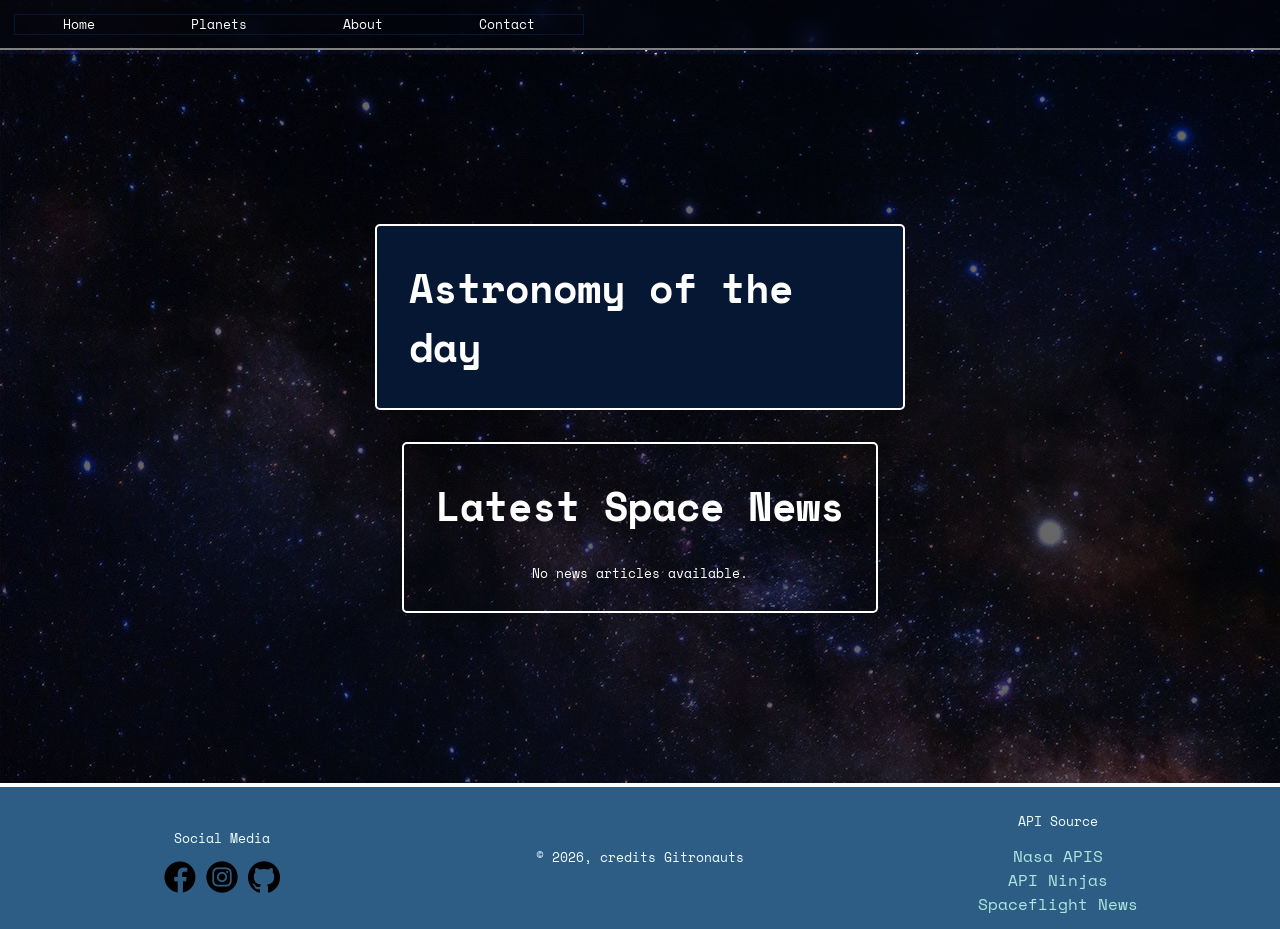
==== index.html @ 2a011801 "homepage fix" ====
<!doctype html>
<html lang="en">
  <head>
    <meta charset="UTF-8" />
    <meta name="viewport" content="width=device-width, initial-scale=1.0" />
    <link rel="stylesheet" href="./css/styles.css" />
    <link rel="stylesheet" href="./css/home.css" />
    <script src="./js/main.js" type="module"></script>
    <title>COSMIC FEED</title>
  </head>
  <body>
    <header>
      <nav>
        <button class="dropdown-menu-btn" id="mobile-menu">☰</button>

        <div class="link-container" id="nav-links">
          <a href="index.html">Home</a>
          <a href="/html/planets.html">Planets</a>
          <a href="/html/about.html">About</a>
          <a href="/html/contact.html">Contact</a>
        </div>
      </nav>
    </header>

    <main>
      <section id="apod-section">
        <div class="apod-content">
          <div id="apod-media"></div>
          <div id="apod-text">
            <h1>Astronomy of the day</h1>
            <h2 id="apod-title"></h2>
            <p id="apod-description"></p>
          </div>
        </div>
      </section>

      <section id="space-news">
        <h1>Latest Space News</h1>
        <div id="news-container"></div>
      </section>
    </main>

    <footer>
      <div class="socialsBox">
        <p>Social Media</p>
        <a href="www.facebook.com"
          ><img
            class="socials-icon"
            src="./img/facebook.png"
            alt="Facebook Icon"
        /></a>
        <a href="instagram.com"
          ><img
            class="socials-icon"
            src="./img/instagram.png"
            alt="Instagram Icon"
        /></a>
        <a href="github.com"
          ><img class="socials-icon" src="./img/github.png" alt="Facebook Icon"
        /></a>
      </div>

      <p>&copy; 2026, credits Gitronauts</p>

      <div>
        <p>API Source</p>
        <a href="https://api.nasa.gov">Nasa APIS</a> <br />
        <a href="https://api-ninjas.com">API Ninjas</a> <br />
        <a href="https://api.spaceflightnewsapi.net/v4/docs/">Spaceflight News</a>
      </div>
    </footer>
  </body>
</html>
---- css/styles.css ----
/* GENEREL STYLING */
@import url('https://fonts.googleapis.com/css2?family=Space+Mono:ital,wght@0,400;0,700;1,400;1,700&display=swap');

:root {
    --white: #FFFFFF;
    --light-blue: #ACE8DE;
    --green: #1B451D;
    --dark-blue: #061733;
    --blue: #2D5D85;
    --dark-green: #061309;
}

body {
    min-height: 100vh;
    margin: 0;
    padding: 0;
    padding-top: 1.8rem;
    font-family: 'Space Mono', monospace;
    color: var(--white);
    background-image: url('../img/space.jpg');
    display: flex;
    flex-direction: column;
    justify-content: center;
}

main {
    flex: 1;
    display: flex;
    flex-direction: column;
    justify-content: center;
    background-color: rgba(0, 0, 0, 0.595);
    margin-top: 1.6rem;
}

header {
    position: fixed;
    top: 0;
    left: 0;
    width: 100%;
    z-index: 1000;
    height: 2rem;
    padding: 0.5rem;
    -webkit-backdrop-filter: blur(10px);
    backdrop-filter: blur(10px);
    background-color: rgba(0, 0, 0, 0.595);
    border-bottom: 2px solid gray;
}

nav {
    display: flex;
    flex-direction: row;
    align-self: center;
    align-items: center;
}

.page-title {
    font-size: 1rem;
}

footer {
    background-color: var(--blue);
    color: azure;
    font-size: 0.5rem;
    text-align: center;
    padding: 0.8rem;
    border-top: 2px solid var(--white);
    display: grid;
    grid-template-columns: 1fr 1fr 1fr;
    justify-items: center;
    align-items: center;
}

h1 {
    font-size: 1rem;
    margin: 1rem;
}

h2 {
    font-size: 0.8rem;
}


p {
    font-size: 0.5rem;
}

a {
    text-decoration: none;
    color: var(--light-blue);
}

a:hover {
    text-decoration: none;
    color: var(--white);
    transform: scale(1.2);
}


.socials-icon {
    width: 1rem;
    height: 1rem;
}

.link-container {
    display: none;
    flex-direction: column;
    width: 40%;
    background-color: var(--light-blue);
    position: absolute;
    top: 3rem;
    text-align: center;
    border: 1px solid var(--dark-blue);
}

.link-container.active {
    display: flex !important;
}

.link-container a {
    font-size: 0.8rem;
}

.dropdown-menu-btn {
    cursor: pointer;
    display: flex;
    background: none;
    color: #FFFFFF;
    justify-content: center; 
    align-items: center;
    font-size: 2rem;
    border: none;
    width: 2rem;
    height: 2rem;
    margin: 0;
}



/* <--------- BREAKTPOINT 768px ---------> */
@media (min-width: 768px) {
    header {
        display: flex;
        flex-direction: row;
        justify-content: space-between;
        height: 2rem;
    }

    nav {
        padding: 0.4rem;
        font-size: 1.2rem;
        display: flex;
        flex-direction: row;
        justify-content: center;
        align-self: center;
    }

    footer {
        font-size: 1rem;
        border-top: 4px solid var(--white);
    }

    h1 {
        font-size: 2.5rem;
    }

    h2 {
        font-size: 1rem;
    }

    p {
        font-size: 0.8rem;
    }

    .socials-icon {
        width: 2rem;
        height: 2rem;
        transition: transform 0.3s ease;
    }

    .socials-icon:hover {
        transform: scale(1.2);
        color: #6060a5;
    }

    .dropdown-menu-btn {
        display: none;
    }

    .link-container {
        display: flex !important; 
        flex-direction: row;      
        position: static;         
        width: auto;
        background: transparent;
    }

    .link-container a {
        margin: 0 3rem 0 3rem;
        color: #FFFFFF;
    }

    .link-container a:hover {
        color: var(--light-blue);
        text-decoration: underline;
    }
}

/* .space-mono-regular {
  font-family: "Space Mono", monospace;
  font-weight: 400;
  font-style: normal;
}
.space-mono-bold {
  font-family: "Space Mono", monospace;
  font-weight: 700;
  font-style: normal;
}
.space-mono-regular-italic {
  font-family: "Space Mono", monospace;
  font-weight: 400;
  font-style: italic;
}
.space-mono-bold-italic {
  font-family: "Space Mono", monospace;
  font-weight: 700;
  font-style: italic;
} */
---- css/home.css ----
main {
  align-items: center;
}

#apod-media {
  width: max-content;
  
}

.apod-content{
    display: flex;
    align-items: center;
    flex-wrap: wrap;
    justify-content: center;

}
#apod-text {
  border: #ffffff 2px solid;
  border-radius: 5px;
  background-color: var(--dark-blue);
  max-width: 90%;
  margin-top: 2rem;
  padding: 1rem;
  align-self: center;
}

#space-news {
  border: #ffffff 2px solid;
  border-radius: 5px;

  max-width: 90%;
  margin-top: 2rem;
  margin-bottom: 2rem;
  padding: 1rem;
}

#news-container {
  display: flex;
  flex-direction: row;
  flex-wrap: wrap;
  justify-content: center;
  gap: 20px;
}

.news-article {
  border: var(--light-blue) 2px solid;
  background-color: var(--dark-blue);
  padding: 10px;
  border-radius: 8px;
  max-width: 40%;
}

.news-article img {
  border-radius: 5px;
}


/* <--------- BREAKTPOINT 768px ---------> */
@media (min-width: 768px) {
  .hero {
    width: 100%;
    height: 30rem;
    background-color: #061733bb;
    border-radius: 20px;
    border: 2px solid var(--light-blue);
    margin: 2rem;
  }
}
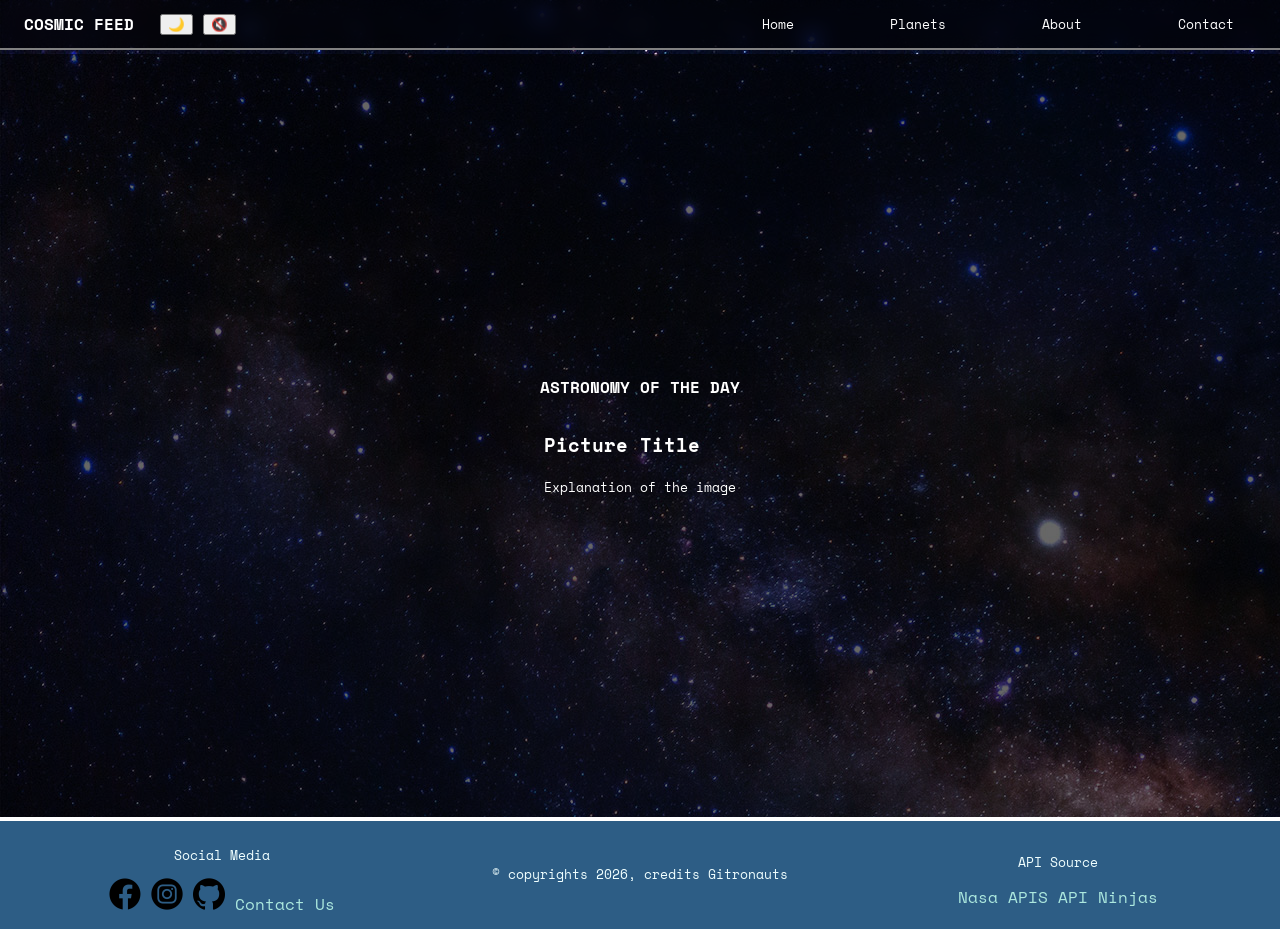
==== commit 32045013: "Update index.html" ====
--- a/index.html
+++ b/index.html
@@ -10,9 +10,13 @@
   </head>
   <body>
     <header>
+      <div style="display: flex; align-items: center; gap: 10px">
+        <h1 class="page-title">COSMIC FEED</h1>
+        <button id="theme-toggle" >🌙</button>
+        <button id="sound-toggle" >🔇</button>
+      </div>
       <nav>
         <button class="dropdown-menu-btn" id="mobile-menu">☰</button>
-
         <div class="link-container" id="nav-links">
           <a href="index.html">Home</a>
           <a href="/html/planets.html">Planets</a>
@@ -23,20 +27,14 @@
     </header>
 
     <main>
-      <section id="apod-section">
-        <div class="apod-content">
-          <div id="apod-media"></div>
-          <div id="apod-text">
-            <h1>Astronomy of the day</h1>
-            <h2 id="apod-title"></h2>
-            <p id="apod-description"></p>
-          </div>
-        </div>
+      <section class="hero">
+        <h2 class="hero-title">ASTRONOMY OF THE DAY</h2>
+        <article id="apod-display"></article>
       </section>
 
-      <section id="space-news">
-        <h1>Latest Space News</h1>
-        <div id="news-container"></div>
+      <section class="apod-info-container">
+        <h3 id="apod-title">Picture Title</h3>
+        <p id="apod-explanation">Explanation of the image</p>
       </section>
     </main>
 
@@ -58,15 +56,15 @@
         <a href="github.com"
           ><img class="socials-icon" src="./img/github.png" alt="Facebook Icon"
         /></a>
+        <a href="./html/contact.html">Contact Us</a>
       </div>
 
-      <p>&copy; 2026, credits Gitronauts</p>
+      <p>&copy; copyrights 2026, credits Gitronauts</p>
 
       <div>
         <p>API Source</p>
-        <a href="https://api.nasa.gov">Nasa APIS</a> <br />
-        <a href="https://api-ninjas.com">API Ninjas</a> <br />
-        <a href="https://api.spaceflightnewsapi.net/v4/docs/">Spaceflight News</a>
+        <a href="https://api.nasa.gov">Nasa APIS</a>
+        <a href="https://api-ninjas.com">API Ninjas</a>
       </div>
     </footer>
   </body>
--- a/css/styles.css
+++ b/css/styles.css
@@ -192,6 +192,7 @@
         position: static;         
         width: auto;
         background: transparent;
+        border: none;
     }
 
     .link-container a {
--- a/css/home.css
+++ b/css/home.css
@@ -5,6 +5,10 @@
 #apod-media {
   width: max-content;
   
+}
+
+#apod-section{
+    max-width: -webkit-fill-available;
 }
 
 .apod-content{
@@ -47,7 +51,6 @@
   background-color: var(--dark-blue);
   padding: 10px;
   border-radius: 8px;
-  max-width: 40%;
 }
 
 .news-article img {
@@ -57,12 +60,18 @@
 
 /* <--------- BREAKTPOINT 768px ---------> */
 @media (min-width: 768px) {
-  .hero {
-    width: 100%;
-    height: 30rem;
-    background-color: #061733bb;
-    border-radius: 20px;
-    border: 2px solid var(--light-blue);
-    margin: 2rem;
-  }
+    main{
+        display: flex;
+        justify-content: center;
+    }
+   
+    #apod-text{
+  max-width: 90%;
+  margin-top: 2rem;
+  padding: 1rem;
+    }
+
+    .news-article {
+    max-width: 40% ;
 }
+}
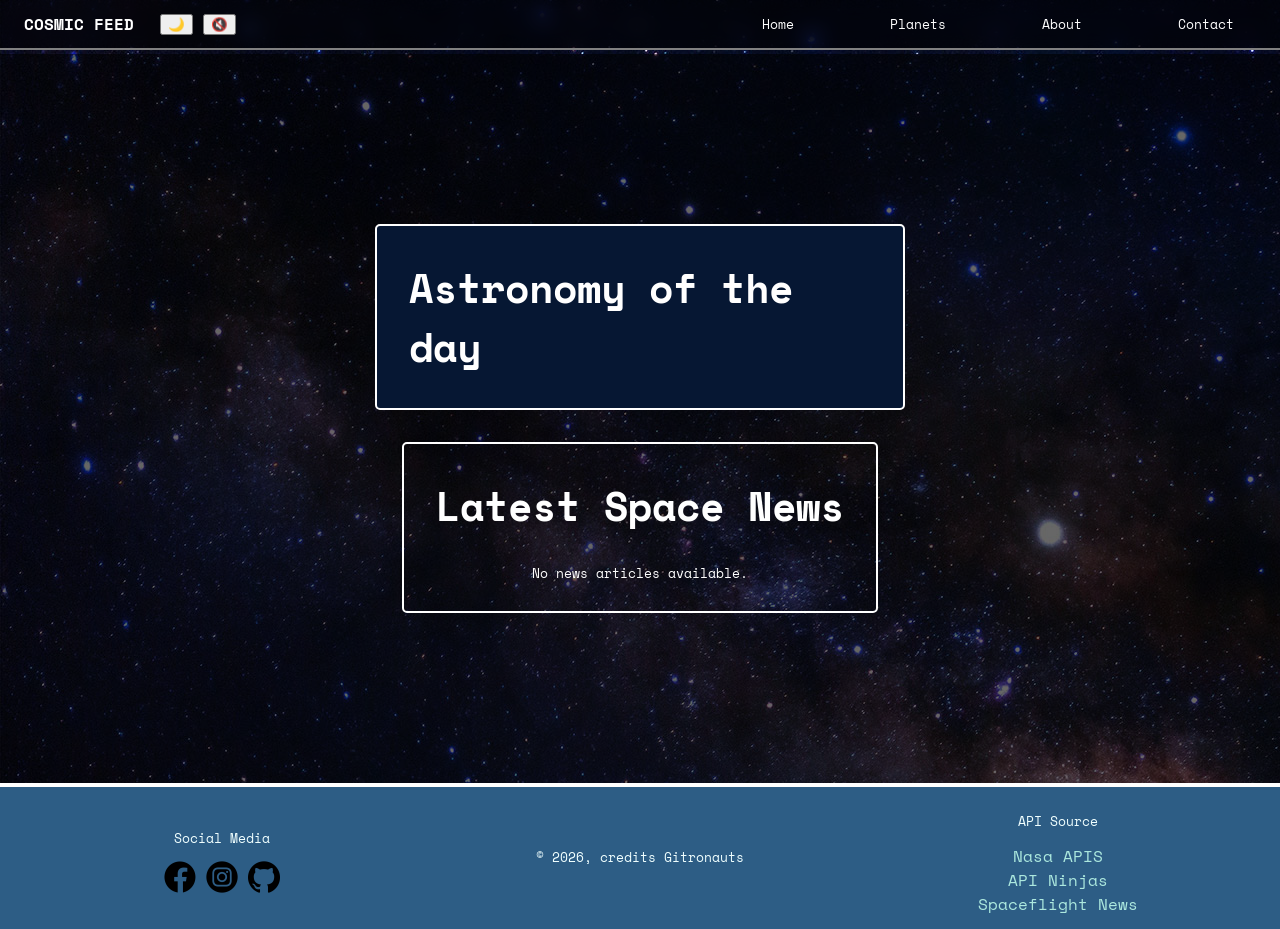
==== commit 44f54008: "Merge branch 'rymden'" ====
--- a/index.html
+++ b/index.html
@@ -17,6 +17,7 @@
       </div>
       <nav>
         <button class="dropdown-menu-btn" id="mobile-menu">☰</button>
+
         <div class="link-container" id="nav-links">
           <a href="index.html">Home</a>
           <a href="/html/planets.html">Planets</a>
@@ -27,14 +28,20 @@
     </header>
 
     <main>
-      <section class="hero">
-        <h2 class="hero-title">ASTRONOMY OF THE DAY</h2>
-        <article id="apod-display"></article>
+      <section id="apod-section">
+        <div class="apod-content">
+          <div id="apod-media"></div>
+          <div id="apod-text">
+            <h1>Astronomy of the day</h1>
+            <h2 id="apod-title"></h2>
+            <p id="apod-description"></p>
+          </div>
+        </div>
       </section>
 
-      <section class="apod-info-container">
-        <h3 id="apod-title">Picture Title</h3>
-        <p id="apod-explanation">Explanation of the image</p>
+      <section id="space-news">
+        <h1>Latest Space News</h1>
+        <div id="news-container"></div>
       </section>
     </main>
 
@@ -56,15 +63,15 @@
         <a href="github.com"
           ><img class="socials-icon" src="./img/github.png" alt="Facebook Icon"
         /></a>
-        <a href="./html/contact.html">Contact Us</a>
       </div>
 
-      <p>&copy; copyrights 2026, credits Gitronauts</p>
+      <p>&copy; 2026, credits Gitronauts</p>
 
       <div>
         <p>API Source</p>
-        <a href="https://api.nasa.gov">Nasa APIS</a>
-        <a href="https://api-ninjas.com">API Ninjas</a>
+        <a href="https://api.nasa.gov">Nasa APIS</a> <br />
+        <a href="https://api-ninjas.com">API Ninjas</a> <br />
+        <a href="https://api.spaceflightnewsapi.net/v4/docs/">Spaceflight News</a>
       </div>
     </footer>
   </body>
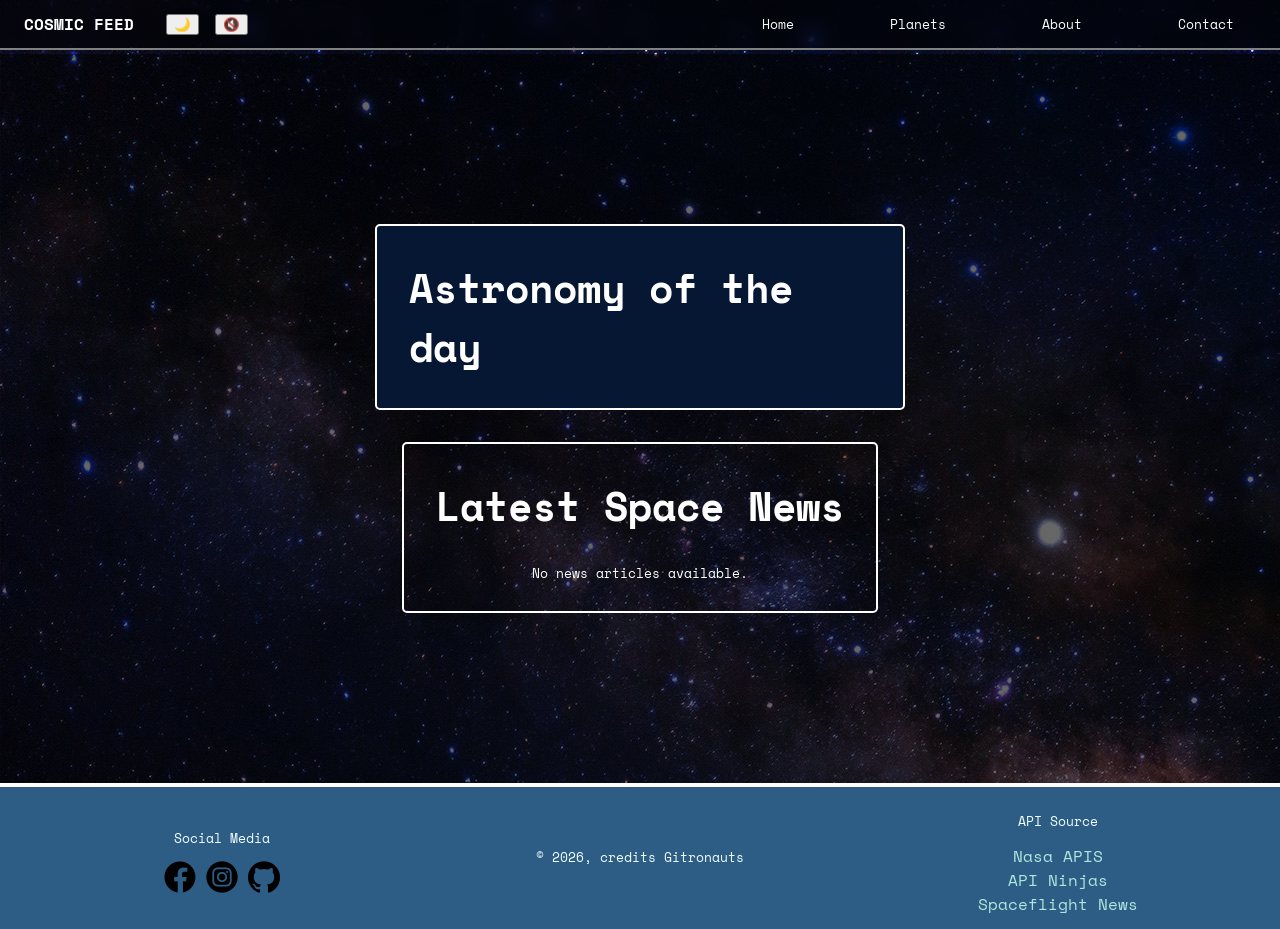
==== commit f9ad9fcb: "fix av header" ====
--- a/index.html
+++ b/index.html
@@ -10,7 +10,7 @@
   </head>
   <body>
     <header>
-      <div style="display: flex; align-items: center; gap: 10px">
+      <div class="mode-box">
         <h1 class="page-title">COSMIC FEED</h1>
         <button id="theme-toggle" >🌙</button>
         <button id="sound-toggle" >🔇</button>
@@ -20,9 +20,9 @@
 
         <div class="link-container" id="nav-links">
           <a href="index.html">Home</a>
-          <a href="/html/planets.html">Planets</a>
-          <a href="/html/about.html">About</a>
-          <a href="/html/contact.html">Contact</a>
+          <a href="./html/planets.html">Planets</a>
+          <a href="./html/about.html">About</a>
+          <a href="./html/contact.html">Contact</a>
         </div>
       </nav>
     </header>
--- a/css/styles.css
+++ b/css/styles.css
@@ -44,6 +44,14 @@
     backdrop-filter: blur(10px);
     background-color: rgba(0, 0, 0, 0.595);
     border-bottom: 2px solid gray;
+    display: flex;
+    justify-content: space-between;
+}
+
+.mode-box {
+    display: flex;
+    align-items: center;
+    gap: 1rem;
 }
 
 nav {
@@ -118,10 +126,10 @@
 
 .link-container a {
     font-size: 0.8rem;
+    color: #061309;
 }
 
 .dropdown-menu-btn {
-    cursor: pointer;
     display: flex;
     background: none;
     color: #FFFFFF;
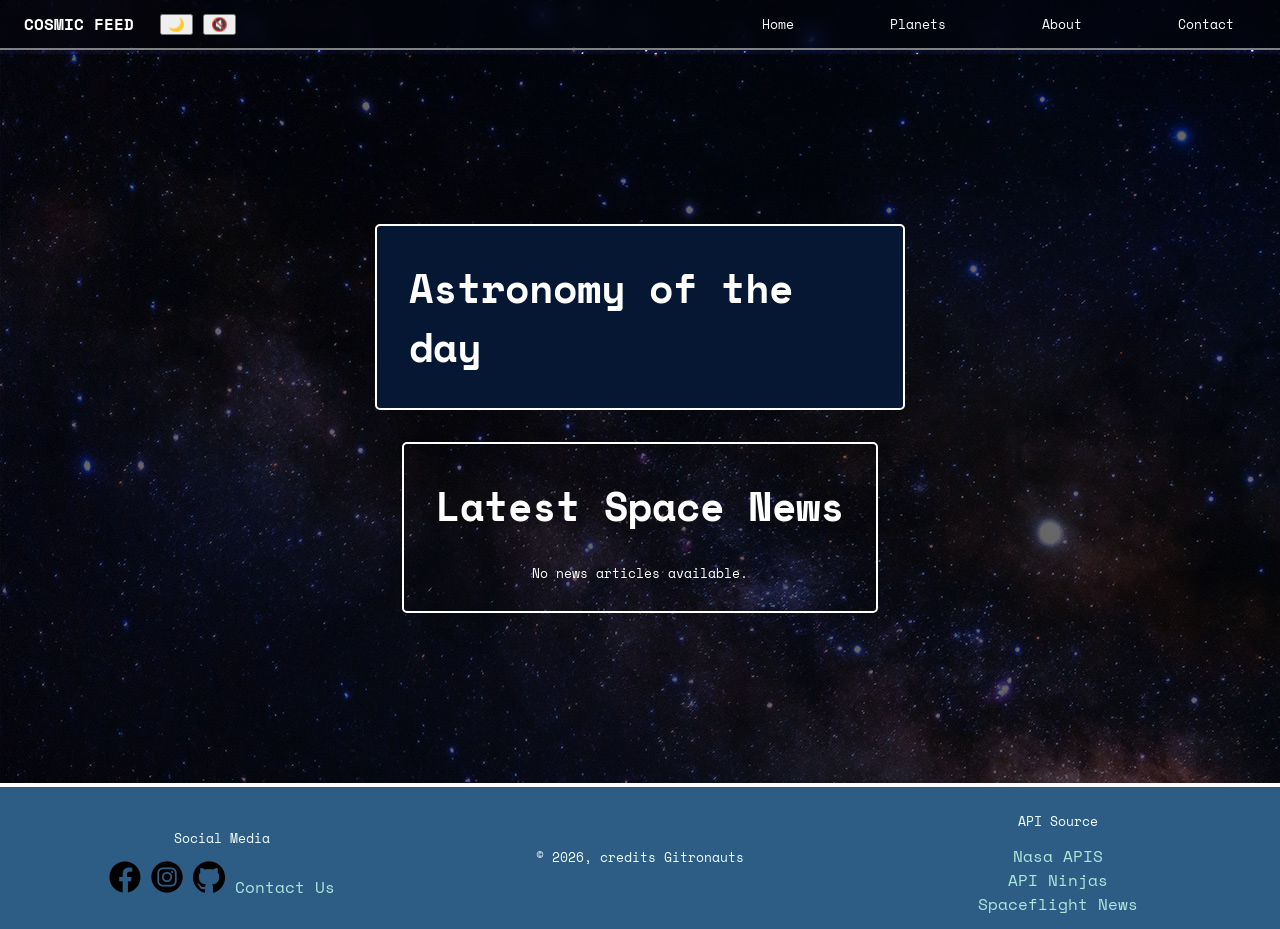
==== commit 4a449cb1: "fix av footer" ====
--- a/index.html
+++ b/index.html
@@ -51,18 +51,19 @@
         <a href="www.facebook.com"
           ><img
             class="socials-icon"
-            src="./img/facebook.png"
+            src="../img/facebook.png"
             alt="Facebook Icon"
         /></a>
         <a href="instagram.com"
           ><img
             class="socials-icon"
-            src="./img/instagram.png"
+            src="../img/instagram.png"
             alt="Instagram Icon"
         /></a>
         <a href="github.com"
-          ><img class="socials-icon" src="./img/github.png" alt="Facebook Icon"
+          ><img class="socials-icon" src="../img/github.png" alt="Facebook Icon"
         /></a>
+        <a href="./html/contact.html">Contact Us</a>
       </div>
 
       <p>&copy; 2026, credits Gitronauts</p>
--- a/css/styles.css
+++ b/css/styles.css
@@ -51,7 +51,7 @@
 .mode-box {
     display: flex;
     align-items: center;
-    gap: 1rem;
+    gap: 10px;
 }
 
 nav {
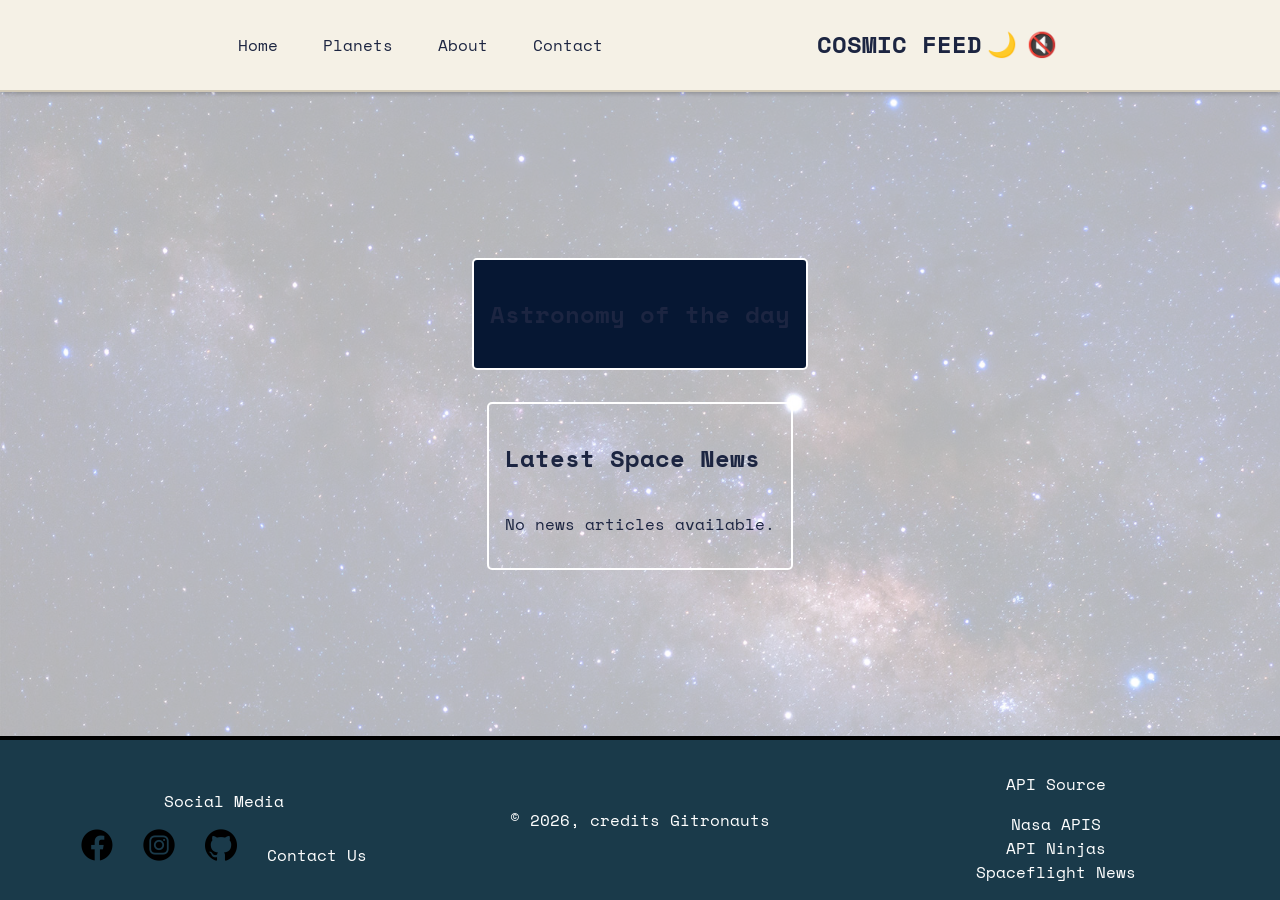
==== commit eeb872dc: "stil fixar efter integrering av darkmode" ====
--- a/index.html
+++ b/index.html
@@ -10,11 +10,6 @@
   </head>
   <body>
     <header>
-      <div class="mode-box">
-        <h1 class="page-title">COSMIC FEED</h1>
-        <button id="theme-toggle" >🌙</button>
-        <button id="sound-toggle" >🔇</button>
-      </div>
       <nav>
         <button class="dropdown-menu-btn" id="mobile-menu">☰</button>
 
@@ -25,6 +20,12 @@
           <a href="./html/contact.html">Contact</a>
         </div>
       </nav>
+      
+      <div class="mode-box">
+          <h1 class="page-title">COSMIC FEED</h1>
+          <button id="theme-toggle" >🌙</button>
+          <button id="sound-toggle" >🔇</button>
+        </div>
     </header>
 
     <main>
--- a/css/styles.css
+++ b/css/styles.css
@@ -1,195 +1,201 @@
-/* GENEREL STYLING */
 @import url('https://fonts.googleapis.com/css2?family=Space+Mono:ital,wght@0,400;0,700;1,400;1,700&display=swap');
 
 :root {
+    /* Dina originalfärger */
     --white: #FFFFFF;
     --light-blue: #ACE8DE;
     --green: #1B451D;
     --dark-blue: #061733;
     --blue: #2D5D85;
     --dark-green: #061309;
-}
-
+    --footer-bg: #1a3a4a;
+
+
+    /* TEMA-VARIABLER (Standard: Light Mode) */
+    --main-bg-image: url('../img/space.jpg'); /* Byt till en ljusare bild om du har en */
+    --nav-bg: #F5F1E6;         /* Ljusbeige från bilden */
+    --text-color: #1c2541;     /* Mörk text för läsbarhet */
+    --header-border: #D1C9B7;
+   --main-overlay: rgba(255, 255, 255, 0.7);
+    --link-hover: #6060a5;
+}
+
+/* DARK MODE OVERRIDE */
+body.dark-mode {
+      --main-bg-image: url('../img/space.jpg'); /* Din mörka rymdbild */
+    --nav-bg: #0B0D17;         /* Mörkblå/svart från bilden */
+    --text-color: #FFFFFF;     /* Vit text */
+    --header-border: #333;
+    --main-overlay: rgba(0, 0, 0, 0.6);
+    --link-hover: #ACE8DE;
+    background-color: #0B0D17;
+    --footer-bg: #0B0D17;
+}
+
+/* =========================
+   BASE ELEMENTS
+   ========================= */
 body {
+    margin: 0;
+    font-family: 'Space Mono', monospace;
+    color: var(--text-color);
+    background-image: var(--main-bg-image);
+    background-size: cover;
+    display: flex;
+    flex-direction: column;
     min-height: 100vh;
-    margin: 0;
-    padding: 0;
-    padding-top: 1.8rem;
-    font-family: 'Space Mono', monospace;
-    color: var(--white);
-    background-image: url('../img/space.jpg');
+    transition: background-color 0.3s ease, color 0.3s ease;
+}
+
+main {
+    flex: 1;
     display: flex;
     flex-direction: column;
     justify-content: center;
-}
-
-main {
-    flex: 1;
+    background-color: var(--main-overlay);
+    transition: background-color 0.3s ease;
+}
+
+/* =========================
+   HEADER & NAVIGATION
+   ========================= */
+header {
+    display: flex;
+    flex-direction: row;
+    justify-content: space-evenly;
+    align-items: center;
+    padding: 0.8rem 1.5rem;
+    position: sticky;
+    top: 0%;
+    max-width: 100%;
+    z-index: 1000;
+    background-color: var(--nav-bg);
+    border-bottom: 2px solid var(--header-border);
+    transition: background-color 0.3s ease;
+    box-shadow: 0 2px 4px rgba(0, 0, 0, 0.2); 
+}
+
+nav {
+    display: flex;
+    flex-direction: row;
+    align-items: center;
+    gap: 15px;
+}
+
+.mode-box {
+    display: flex;
+    flex-direction: row;
+}
+
+.page-title {
+    font-size: 1.2rem;
+    margin: 0;
+    font-weight: 700;
+}
+
+a {
+    text-decoration: none;
+    color: var(--text-color);
+    transition: color 0.2s ease, background-color 0.3s ease, transform 0.2s ease; /* Övergångar */
+    padding: 10px; /* Ge utrymme */
+    border-radius: 5px; /* Rundade hörn */
+}
+
+a:hover {
+    color: var(--link-hover);
+    background-color: rgba(255, 255, 255, 0.2); /* Bakgrund vid hover */
+    box-shadow: 0 2px 5px rgba(0, 0, 0, 0.3); /* Skugga */
+    transform: scale(1.05); /* Liten förstoring */
+}
+
+/* Theme Toggle Button */
+#theme-toggle {
+    cursor: pointer;
+    background: none;
+    border: none;
+    font-size: 1.5rem;
+    padding: 5px;
+    display: flex;
+    align-items: center;
+    justify-content: center;
+}
+
+/* Mobile Menu Button */
+.dropdown-menu-btn {
+    cursor: pointer;
+    background-color: var(--white);
+    display: flex;
+    justify-content: center; 
+    align-items: center;
+    border-radius: 50%;
+    font-size: 1rem;
+    border: none;
+    width: 2rem;
+    height: 2rem;
+}
+
+.link-container {
     display: flex;
     flex-direction: column;
-    justify-content: center;
-    background-color: rgba(0, 0, 0, 0.595);
-    margin-top: 1.6rem;
-}
-
-header {
-    position: fixed;
-    top: 0;
+    width: 35%;
+    text-align: center;
+    background-color: var(--nav-bg);
+    border: 1px solid var(--header-border);
+    position: absolute;
+    top: 100%;
     left: 0;
-    width: 100%;
     z-index: 1000;
-    height: 2rem;
-    padding: 0.5rem;
-    -webkit-backdrop-filter: blur(10px);
-    backdrop-filter: blur(10px);
-    background-color: rgba(0, 0, 0, 0.595);
-    border-bottom: 2px solid gray;
-    display: flex;
-    justify-content: space-between;
-}
-
-.mode-box {
-    display: flex;
-    align-items: center;
-    gap: 10px;
-}
-
-nav {
-    display: flex;
-    flex-direction: row;
-    align-self: center;
-    align-items: center;
-}
-
-.page-title {
-    font-size: 1rem;
-}
-
+    padding: 10px;
+}
+
+#nav-links {
+    display: none;
+}
+
+#nav-links.active {
+    display: block !important; 
+    visibility: visible;
+    opacity: 1;
+}
+
+/* =========================
+   FOOTER
+   ========================= */
 footer {
-    background-color: var(--blue);
-    color: azure;
-    font-size: 0.5rem;
+    background-color: var(--footer-bg);
+    color: white;
+    font-size: 0.7rem;
     text-align: center;
-    padding: 0.8rem;
-    border-top: 2px solid var(--white);
+    padding: 1rem;
+    border-top: 4px solid #000;
     display: grid;
     grid-template-columns: 1fr 1fr 1fr;
     justify-items: center;
     align-items: center;
 }
 
-h1 {
-    font-size: 1rem;
-    margin: 1rem;
-}
-
-h2 {
-    font-size: 0.8rem;
-}
-
-
-p {
-    font-size: 0.5rem;
-}
-
-a {
-    text-decoration: none;
-    color: var(--light-blue);
-}
-
-a:hover {
-    text-decoration: none;
-    color: var(--white);
-    transform: scale(1.2);
-}
-
+footer a {
+    color: white;
+}
 
 .socials-icon {
-    width: 1rem;
-    height: 1rem;
-}
-
-.link-container {
-    display: none;
-    flex-direction: column;
-    width: 40%;
-    background-color: var(--light-blue);
-    position: absolute;
-    top: 3rem;
-    text-align: center;
-    border: 1px solid var(--dark-blue);
-}
-
-.link-container.active {
-    display: flex !important;
-}
-
-.link-container a {
-    font-size: 0.8rem;
-    color: #061309;
-}
-
-.dropdown-menu-btn {
-    display: flex;
+    width: 1.2rem;
+    height: 1.2rem;
+}
+
+#sound-toggle {
+    cursor: pointer;
     background: none;
-    color: #FFFFFF;
-    justify-content: center; 
-    align-items: center;
-    font-size: 2rem;
     border: none;
-    width: 2rem;
-    height: 2rem;
-    margin: 0;
-}
-
-
+    font-size: 1.5rem;
+    padding: 5px;
+    display: flex;
+    align-items: center;
+    justify-content: center;
+}
 
 /* <--------- BREAKTPOINT 768px ---------> */
 @media (min-width: 768px) {
-    header {
-        display: flex;
-        flex-direction: row;
-        justify-content: space-between;
-        height: 2rem;
-    }
-
-    nav {
-        padding: 0.4rem;
-        font-size: 1.2rem;
-        display: flex;
-        flex-direction: row;
-        justify-content: center;
-        align-self: center;
-    }
-
-    footer {
-        font-size: 1rem;
-        border-top: 4px solid var(--white);
-    }
-
-    h1 {
-        font-size: 2.5rem;
-    }
-
-    h2 {
-        font-size: 1rem;
-    }
-
-    p {
-        font-size: 0.8rem;
-    }
-
-    .socials-icon {
-        width: 2rem;
-        height: 2rem;
-        transition: transform 0.3s ease;
-    }
-
-    .socials-icon:hover {
-        transform: scale(1.2);
-        color: #6060a5;
-    }
-
     .dropdown-menu-btn {
         display: none;
     }
@@ -201,36 +207,24 @@
         width: auto;
         background: transparent;
         border: none;
-    }
-
-    .link-container a {
-        margin: 0 3rem 0 3rem;
-        color: #FFFFFF;
-    }
-
-    .link-container a:hover {
-        color: var(--light-blue);
-        text-decoration: underline;
-    }
-}
-
-/* .space-mono-regular {
-  font-family: "Space Mono", monospace;
-  font-weight: 400;
-  font-style: normal;
-}
-.space-mono-bold {
-  font-family: "Space Mono", monospace;
-  font-weight: 700;
-  font-style: normal;
-}
-.space-mono-regular-italic {
-  font-family: "Space Mono", monospace;
-  font-weight: 400;
-  font-style: italic;
-}
-.space-mono-bold-italic {
-  font-family: "Space Mono", monospace;
-  font-weight: 700;
-  font-style: italic;
-} */+        gap: 25px;
+    }
+
+    .page-title {
+        font-size: 1.5rem;
+    }
+
+    footer {
+        font-size: 1rem;
+    }
+
+    .socials-icon {
+        width: 2rem;
+        height: 2rem;
+        transition: transform 0.3s ease;
+    }
+
+    .socials-icon:hover {
+        transform: scale(1.2);
+    }
+}
